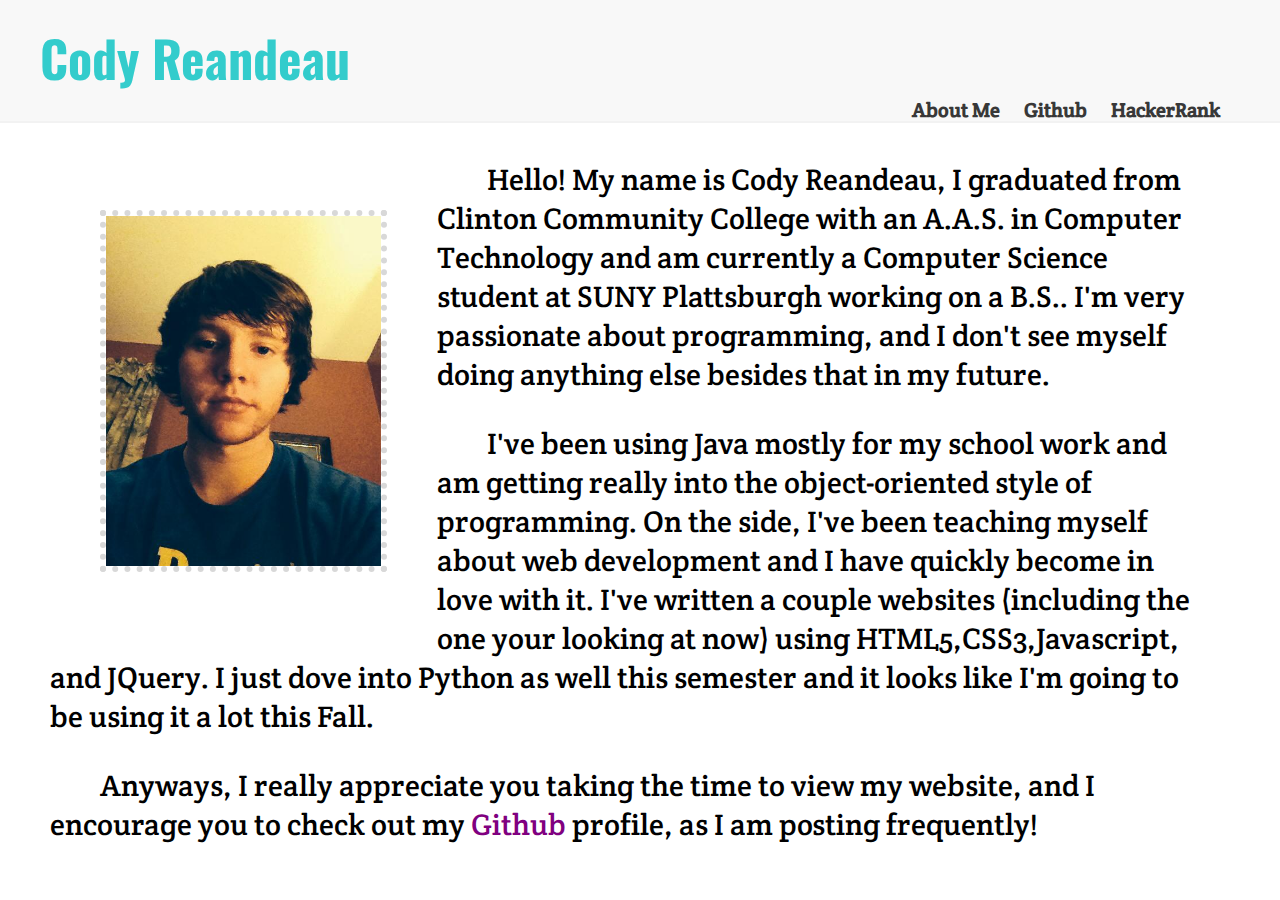
==== index.html @ 642304d6 "Created an htaccess file to hide .html file extensions in url." ====
<!DOCTYPE html>
<html>
<head>
	<link type="text/css" rel="stylesheet" href="MyBlog.css"/>
	<link href='https://fonts.googleapis.com/css?family=Oswald' rel='stylesheet' type='text/css'>
	<link href='https://fonts.googleapis.com/css?family=Crete+Round' rel='stylesheet' type='text/css'>
	<meta name="description" content="Cody's Blog">
	<meta name="keywords" content="blog, thoughts, programming, web, software, developer, development, technology, design">
	<meta name="author" content="Code the Toad">
	<meta name="viewport" content="width=device-width, initial-scale=1.0"/>
	<script src="https://ajax.googleapis.com/ajax/libs/jquery/1.11.1/jquery.min.js"></script>
	<script src="MyWebsite.js"></script>
	<title>Cody Reandeau</title>
</head>
<body>
<div id="nav_wrapper">
<div id="header_wrapper">
	<div id="header">
		<header>
			<h1>Cody Reandeau</h1>
		</header>
	</div>
</div>
	<div id="nav">
			<ul>
				<li><a href="./index"><div>About Me</div></a>
					<ul>
						<li><a href="./index">Bio</a></li>
						<li><a href="./Resume">Resume</a></li>
					</ul>
				</li>
					<li><a href="https://github.com/codyreandeau" target="_blank"><div>Github</div></a></li>
					<li><a href="https://www.hackerrank.com/codyareandeau" target="_blank"><div>HackerRank</div></a></li>
			</ul>
		</div>
	</div>
<div class="container">
<div class="about">
<div>
 	<img src="img/muhface.jpg" alt="Cody"/>
</div>
 	<p>Hello! My name is Cody Reandeau, I graduated from Clinton Community College with an A.A.S. in Computer 
 		Technology and am currently a Computer Science student at SUNY Plattsburgh working on a B.S.. I'm very passionate about programming, and I don't see myself doing anything else besides that in my future.</p>
 		<p>I've been using Java mostly for my school work and am getting really into the object-oriented style of programming. On the side, I've been teaching myself about web 
 		development and I have quickly become in love with it. I've written a couple websites (including the one your looking at now) 
 		using HTML5,CSS3,Javascript, and JQuery. I just dove into Python  as well this semester and it looks like I'm going to
 		be using it a lot this Fall.</p>
 		<p>Anyways, I really appreciate you taking the time to view my website, and I encourage you
 		to check out my <a href="https://github.com/codyreandeau" target="_blank">Github</a> profile, as I am posting frequently! </p> 
</div>
</div>
</body>
</html>
---- MyBlog.css ----
html, body
{
  	left: 0;
    margin: 0;
  	position: relative;
  	max-width: 100%;
}

a {
	color:#383838;
	text-decoration: none;
}

header h1 {
	font-family: 'Oswald';
	font-size:50px;
	margin:0;
	padding-top:20px;
	padding-left: 40px;
	color:#33CCCC;
}

div img {
	margin-bottom: 2px;
	float:left;
	margin:50px;
	height:350px;
	width:275px;
	z-index:0;
	border: 6px dotted  #D8D8D8 ;
}

h2 {
	text-align: center;
	margin:0;
	font-family:'Oswald';
	font-size:60px;
	margin-top:30px;
}

h4 {
	text-align: center;
	margin:0;
	font-family: 'Oswald';
	font-size: 20px;
}

h3 {
	text-decoration: underline;
	font-family:'Oswald';
	font-size: 40px;
	margin:0;
}

hr {
	border: 1px solid black;
}


.resumecontainer li {
	font-size: 20px;
}

.about {
	position:relative;
	float:left;
	height:100%;
	width:90%;
	margin:50px;
	margin-top:0px;
	font-size: 30px;
	font-family: 'Crete Round';
	text-indent: 50px;
}

.about a {
	text-decoration: none;
	color:purple;
}

.about p {
	margin-top:0;
}

.container {
	position:relative;
	top:160px;
	width:100%;
	z-index:0;
	margin: 0 auto;
}

.resumecontainer {
	position: relative;
	top:100px;
	width:75%;
	height:100%;
	z-index:0;
	margin: 0 auto;
}

#header {
	background-color: #F8F8F8;
}

#header_wrapper {
	top:0;
	width:100%;
	height:75px;
	position: fixed;
	z-index: 100;
	transition: top 0.25s;
}

#nav {
	background-color: #F8F8F8;
	padding-right: 40px;
}

#nav_wrapper {
	width: 100%;
	border-bottom: 2px solid #F2F2F2;
	position: fixed;
	margin: 0 auto;
	top:55px;
	margin-right:40px;
	z-index:50;
	background-color:#F8F8F8;
	text-align: left;
	transition: top 0.25s;
}

#nav ul {
	position: relative;
	margin: 10px;
	font-family: 'Crete Round';
	font-size: 20px;
	font-weight: bold;
	list-style-type: none;
	float:right;
	top:22px;
}

#nav_wrapper.shrink {
    top: 32px;
}

#header_wrapper.shrink {
	top:-15px;
}

#nav ul li {
    display: inline-block;
}

#nav ul li a:hover {
	color: #33CCCC;
}

#nav ul li a, visited{
	margin:10px;
	display: block;
	text-decoration: none;
	text-align: left;
}

#nav ul li:hover ul{
	display: block;
}

#nav ul ul {
	display:none;
	position:absolute;
	background-color: #F8F8F8;
	z-index:100;
	padding-left: -25px;
	border: 2px solid #F2F2F2;
	border-top: 0;
	margin-top: 12px;
}
#nav ul ul li {
    display: block;
    width:100px;
    margin-left:-40px;
}

#nav ul ul li:hover {
	background-color: #505050; 
}

#nav ul ul li a:hover {
	color:white; 
}

/* Media Queries */
@media (max-width:600px) {
		#nav ul {
			margin-left:-20px;
			margin-right:-20px;
		}
	}

@media (max-width:400px) {
	#nav ul {
		font-size:17px;
	}
}

@media (max-width:300px) {
	#nav ul {
		font-size:14px;
	}
}

@media (max-width:400px) {
	div img {
		margin-left: 20px;
	}
}

@media (max-width:500px) {
	.about {
		margin-left: 15px;
		font-size: 32px;
	}
}
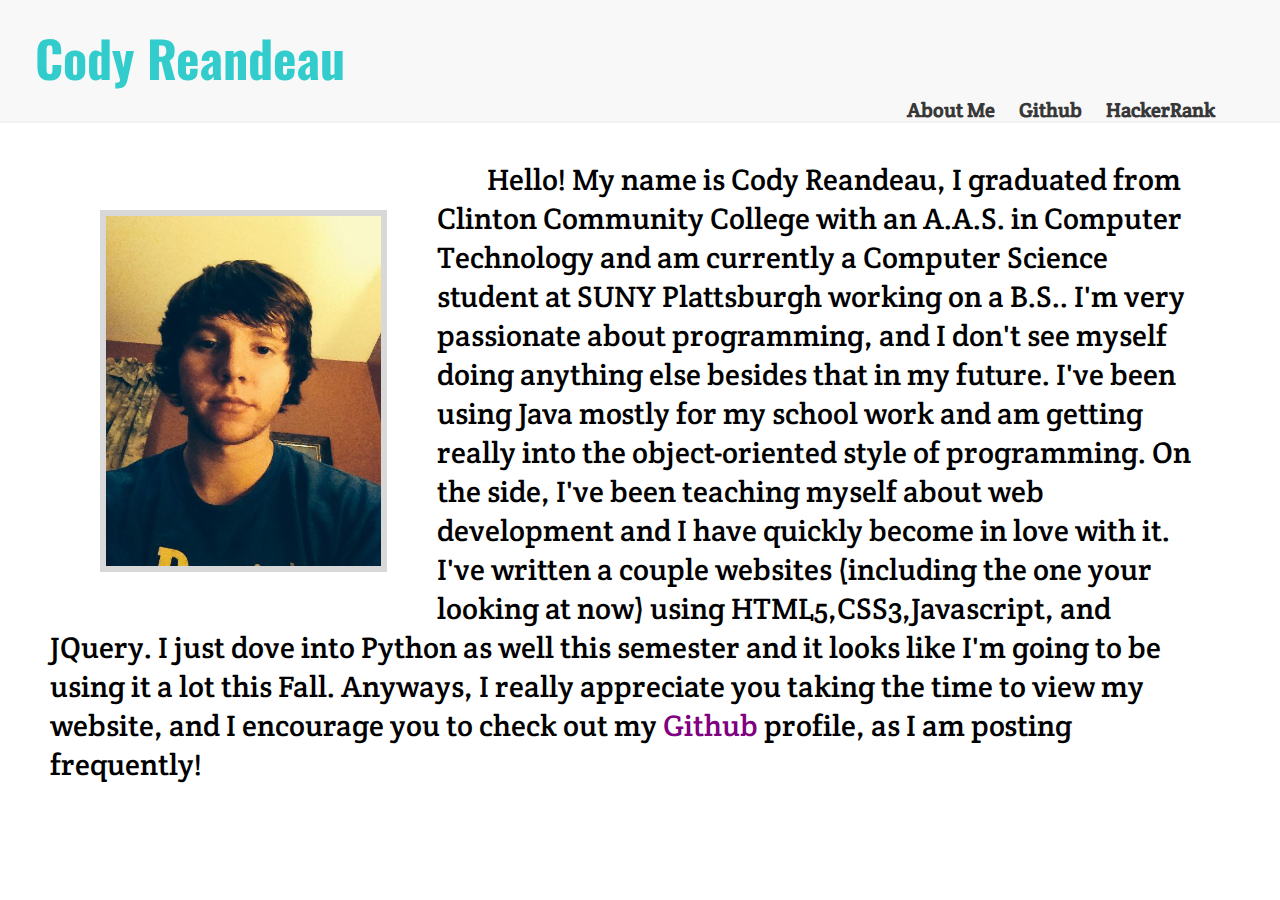
==== commit 21d8446f: "Added meta tags. Also moved the 'Cody Reandeau' header a bit to the left and the nav bar a bit to th" ====
--- a/index.html
+++ b/index.html
@@ -1,12 +1,23 @@
 <!DOCTYPE html>
 <html>
 <head>
+	<meta charset="utf-8"/>
+	<meta http-equiv="X-UA-Compatible" content="IE=edge,chrome=1">
+    <meta name="author" content="Cody Reandeau">
+    <meta name="HandheldFriendly" content="true">
+    <meta name="description" content="Cody Reandeau is Software/Web Developer currently studying at SUNY Plattsburgh">
+    <meta name="description" content="Cody Reandeau's Personal Web Page">
+	<meta name="keywords" content="blog, thoughts, programming, web, software, developer, development, technology, design">
+	<meta name="author" content="Code the Toad">
+    <meta property="og:locale" content="en_US"/>
+    <meta property="og:type" content="website"/>
+    <meta property="og:title" content="Cody Reandeau"/>
+    <meta property="og:description" content="Cody Reandeau is Software/Web Developer currently studying at SUNY Plattsburgh"/>
+    <meta property="og:url" content="http://codyreandeau.com"/>
+    <meta property="og:site_name" content="Cody Reandeau"/>
 	<link type="text/css" rel="stylesheet" href="MyBlog.css"/>
 	<link href='https://fonts.googleapis.com/css?family=Oswald' rel='stylesheet' type='text/css'>
 	<link href='https://fonts.googleapis.com/css?family=Crete+Round' rel='stylesheet' type='text/css'>
-	<meta name="description" content="Cody's Blog">
-	<meta name="keywords" content="blog, thoughts, programming, web, software, developer, development, technology, design">
-	<meta name="author" content="Code the Toad">
 	<meta name="viewport" content="width=device-width, initial-scale=1.0"/>
 	<script src="https://ajax.googleapis.com/ajax/libs/jquery/1.11.1/jquery.min.js"></script>
 	<script src="MyWebsite.js"></script>
@@ -40,12 +51,12 @@
  	<img src="img/muhface.jpg" alt="Cody"/>
 </div>
  	<p>Hello! My name is Cody Reandeau, I graduated from Clinton Community College with an A.A.S. in Computer 
- 		Technology and am currently a Computer Science student at SUNY Plattsburgh working on a B.S.. I'm very passionate about programming, and I don't see myself doing anything else besides that in my future.</p>
- 		<p>I've been using Java mostly for my school work and am getting really into the object-oriented style of programming. On the side, I've been teaching myself about web 
+ 		Technology and am currently a Computer Science student at SUNY Plattsburgh working on a B.S.. I'm very passionate about programming, and I don't see myself doing anything else besides that in my future.
+ 		I've been using Java mostly for my school work and am getting really into the object-oriented style of programming. On the side, I've been teaching myself about web 
  		development and I have quickly become in love with it. I've written a couple websites (including the one your looking at now) 
  		using HTML5,CSS3,Javascript, and JQuery. I just dove into Python  as well this semester and it looks like I'm going to
- 		be using it a lot this Fall.</p>
- 		<p>Anyways, I really appreciate you taking the time to view my website, and I encourage you
+ 		be using it a lot this Fall.
+ 		Anyways, I really appreciate you taking the time to view my website, and I encourage you
  		to check out my <a href="https://github.com/codyreandeau" target="_blank">Github</a> profile, as I am posting frequently! </p> 
 </div>
 </div>
--- a/MyBlog.css
+++ b/MyBlog.css
@@ -16,7 +16,7 @@
 	font-size:50px;
 	margin:0;
 	padding-top:20px;
-	padding-left: 40px;
+	padding-left: 35px;
 	color:#33CCCC;
 }
 
@@ -27,7 +27,7 @@
 	height:350px;
 	width:275px;
 	z-index:0;
-	border: 6px dotted  #D8D8D8 ;
+	border: 6px solid  #D8D8D8 ;
 }
 
 h2 {
@@ -114,7 +114,7 @@
 
 #nav {
 	background-color: #F8F8F8;
-	padding-right: 40px;
+	padding-right: 45px;
 }
 
 #nav_wrapper {
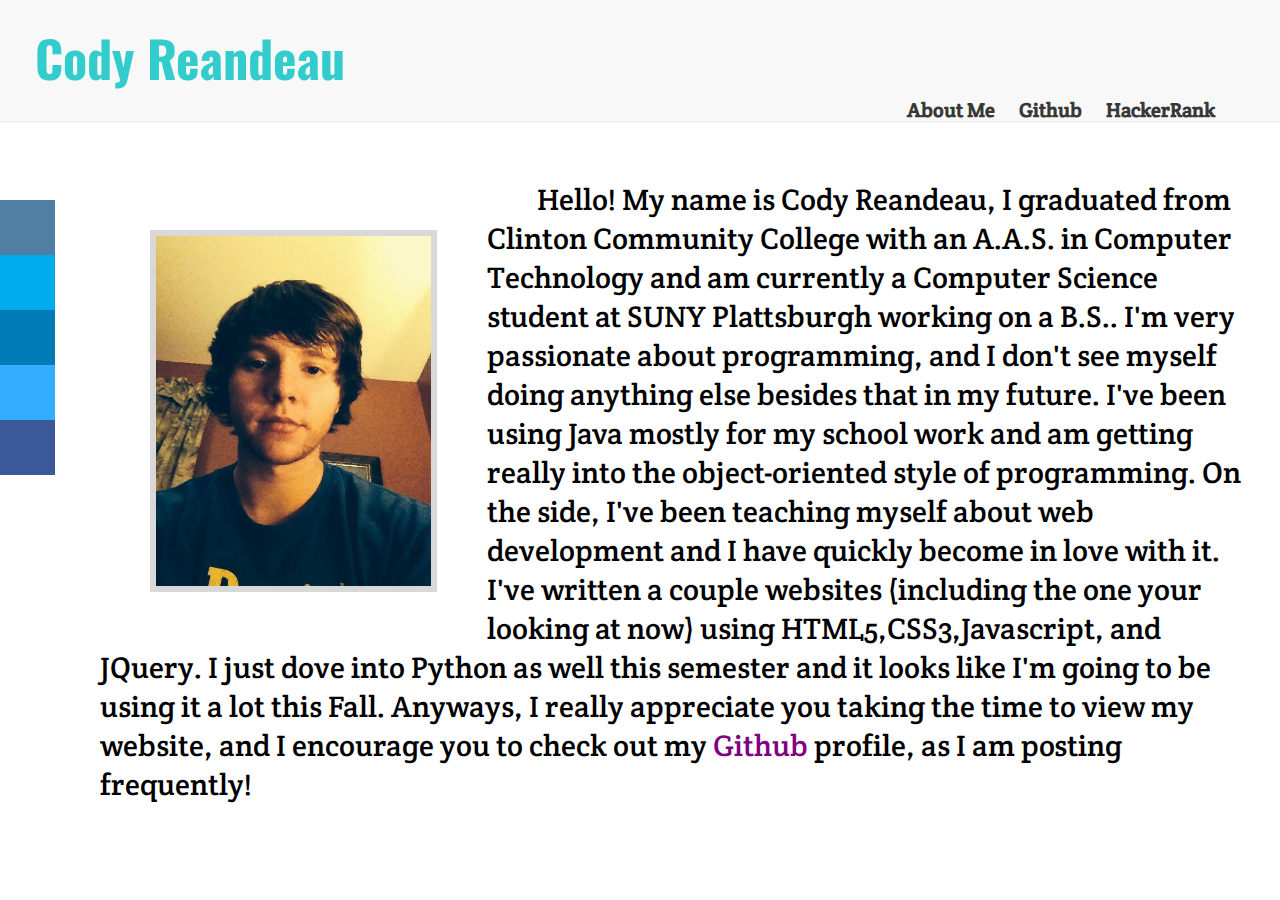
==== commit fae340d1: "Created a social media navigation bar." ====
--- a/index.html
+++ b/index.html
@@ -5,7 +5,7 @@
 	<meta http-equiv="X-UA-Compatible" content="IE=edge,chrome=1">
     <meta name="author" content="Cody Reandeau">
     <meta name="HandheldFriendly" content="true">
-    <meta name="description" content="Cody Reandeau is Software/Web Developer currently studying at SUNY Plattsburgh">
+    <meta name="description" content="Cody Reandeau is a Software/Web Developer currently studying at SUNY Plattsburgh">
     <meta name="description" content="Cody Reandeau's Personal Web Page">
 	<meta name="keywords" content="blog, thoughts, programming, web, software, developer, development, technology, design">
 	<meta name="author" content="Code the Toad">
@@ -45,6 +45,15 @@
 			</ul>
 		</div>
 	</div>
+<aside id="socialmedia">
+    <ul>
+    	<li><a href="https://github.com/codyreandeau" class="entypo-github" target="_blank"><span>Github</span></a></li>
+        <li><a href="https://www.hackerrank.com/codyareandeau" class="fontawesome-sitemap" target="_blank"><span>HackerRank</span></a></li>
+        <li><a href="https://www.linkedin.com/in/cody-reandeau-831038115" class="entypo-linkedin" target="_blank"><span>LinkedIn</span></a></li>
+        <li><a href="https://www.codecademy.com/scriptSurfer86103" class="zocial-html5" target="_blank"><span>Codecademy</span></a></li>
+        <li><a href="https://www.facebook.com/cody.reandeau.5" class="entypo-facebook" target="_blank"><span>Facebook</span></a></li>
+    </ul>
+</aside>
 <div class="container">
 <div class="about">
 <div>
--- a/MyBlog.css
+++ b/MyBlog.css
@@ -1,3 +1,7 @@
+@import url(http://weloveiconfonts.com/api/?family=entypo);
+@import url(http://weloveiconfonts.com/api/?family=fontawesome);
+@import url(http://weloveiconfonts.com/api/?family=zocial);
+
 html, body
 {
   	left: 0;
@@ -26,7 +30,6 @@
 	margin:50px;
 	height:350px;
 	width:275px;
-	z-index:0;
 	border: 6px solid  #D8D8D8 ;
 }
 
@@ -56,6 +59,85 @@
 	border: 1px solid black;
 }
 
+/* entypo */
+[class*="entypo-"]:before {
+   font-family: "entypo", sans-serif;
+}
+
+/* fontawesome */
+[class*="fontawesome-"]:before {
+  font-family: 'FontAwesome', sans-serif;
+}
+
+/* zocial */
+[class*="zocial-"]:before {
+  font-family: 'zocial', sans-serif;
+}
+
+.container {
+   margin: 0 auto;
+   padding: 20px 50px;
+   z-index:10;
+}
+
+#socialmedia {
+   left: 0;
+   position: fixed;
+   top: 200px;
+   z-index:50;
+}
+
+#socialmedia ul {
+   list-style: none;
+   margin: 0;
+   padding: 0;
+   top:20px;
+}
+
+#socialmedia a {
+   background: #333;
+   color: #fff;
+   display: block;
+   width: 55px;
+   height: 55px;
+   font: 25px;
+   font-family:'Oswald';
+   line-height: 35px;
+   position: relative;
+   text-align: center;
+ }
+
+#socialmedia a span {
+   line-height: 55px;
+   left: -120px;
+   position: absolute;
+   text-align:center;
+   width:90px;
+}
+
+#socialmedia a:hover span {
+   left: 100%;
+}
+
+#socialmedia a[class*="facebook"],
+#socialmedia a[class*="facebook"]:hover,
+#socialmedia a[class*="facebook"] span { background: #3b5998; z-index:10;}
+
+#socialmedia a[class*="sitemap"],
+#socialmedia a[class*="sitemap"]:hover,
+#socialmedia a[class*="sitemap"] span { background: #00aced; }
+
+#socialmedia a[class*="linkedin"],
+#socialmedia a[class*="linkedin"]:hover,
+#socialmedia a[class*="linkedin"] span { background: #007bb6; }  
+
+#socialmedia a[class*="github"],
+#socialmedia a[class*="github"]:hover,
+#socialmedia a[class*="github"] span { background: #517fa4; }  
+
+#socialmedia a[class*="html5"],
+#socialmedia a[class*="html5"]:hover,
+#socialmedia a[class*="html5"] span { background: #33adff; }  
 
 .resumecontainer li {
 	font-size: 20px;
@@ -86,7 +168,6 @@
 	position:relative;
 	top:160px;
 	width:100%;
-	z-index:0;
 	margin: 0 auto;
 }
 
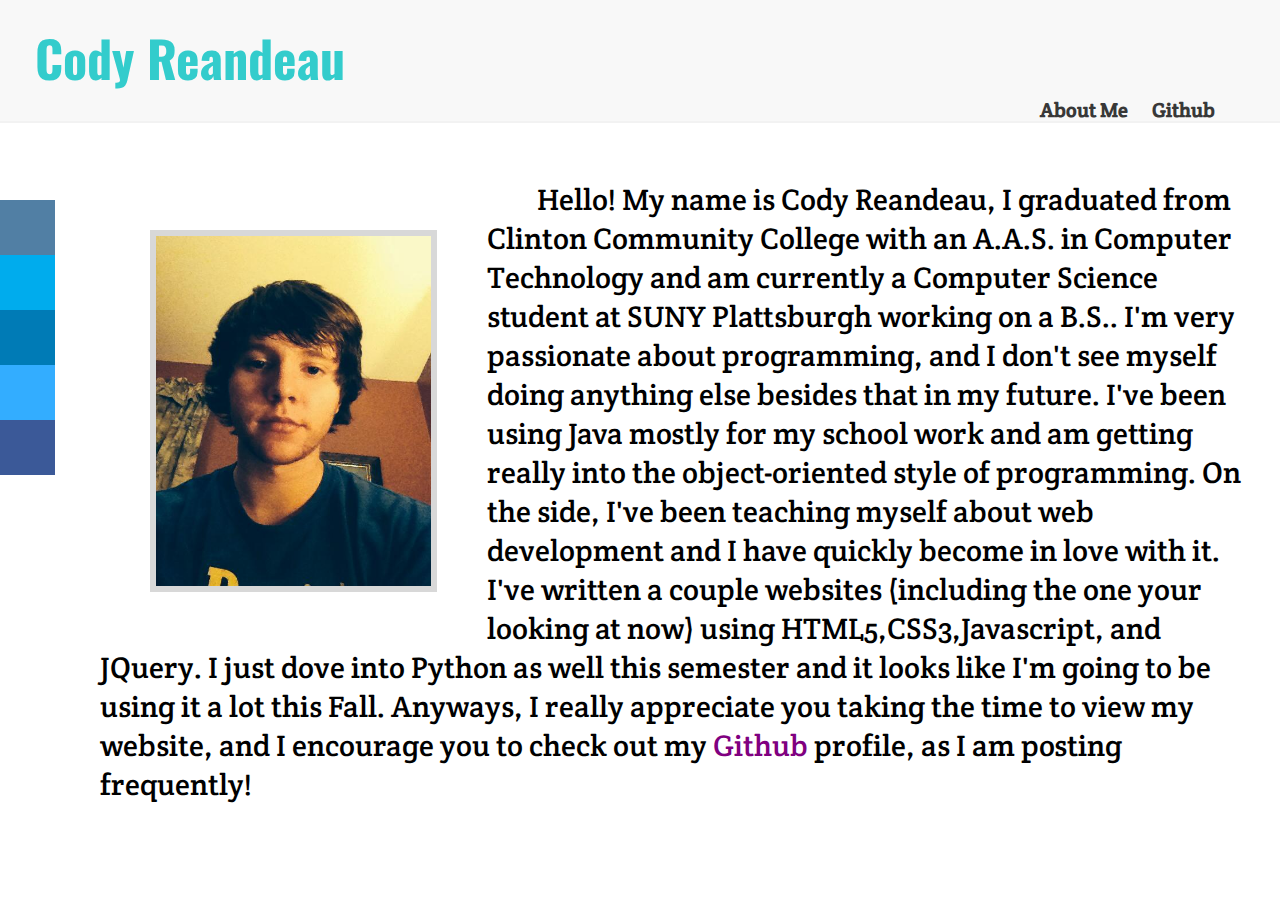
==== commit 9b387259: "Deleted the hackerrank menu item from the navbar, it is now in the social media bar" ====
--- a/index.html
+++ b/index.html
@@ -41,7 +41,6 @@
 					</ul>
 				</li>
 					<li><a href="https://github.com/codyreandeau" target="_blank"><div>Github</div></a></li>
-					<li><a href="https://www.hackerrank.com/codyareandeau" target="_blank"><div>HackerRank</div></a></li>
 			</ul>
 		</div>
 	</div>
--- a/MyBlog.css
+++ b/MyBlog.css
@@ -15,7 +15,7 @@
 	text-decoration: none;
 }
 
-header h1 {
+header h1{
 	font-family: 'Oswald';
 	font-size:50px;
 	margin:0;
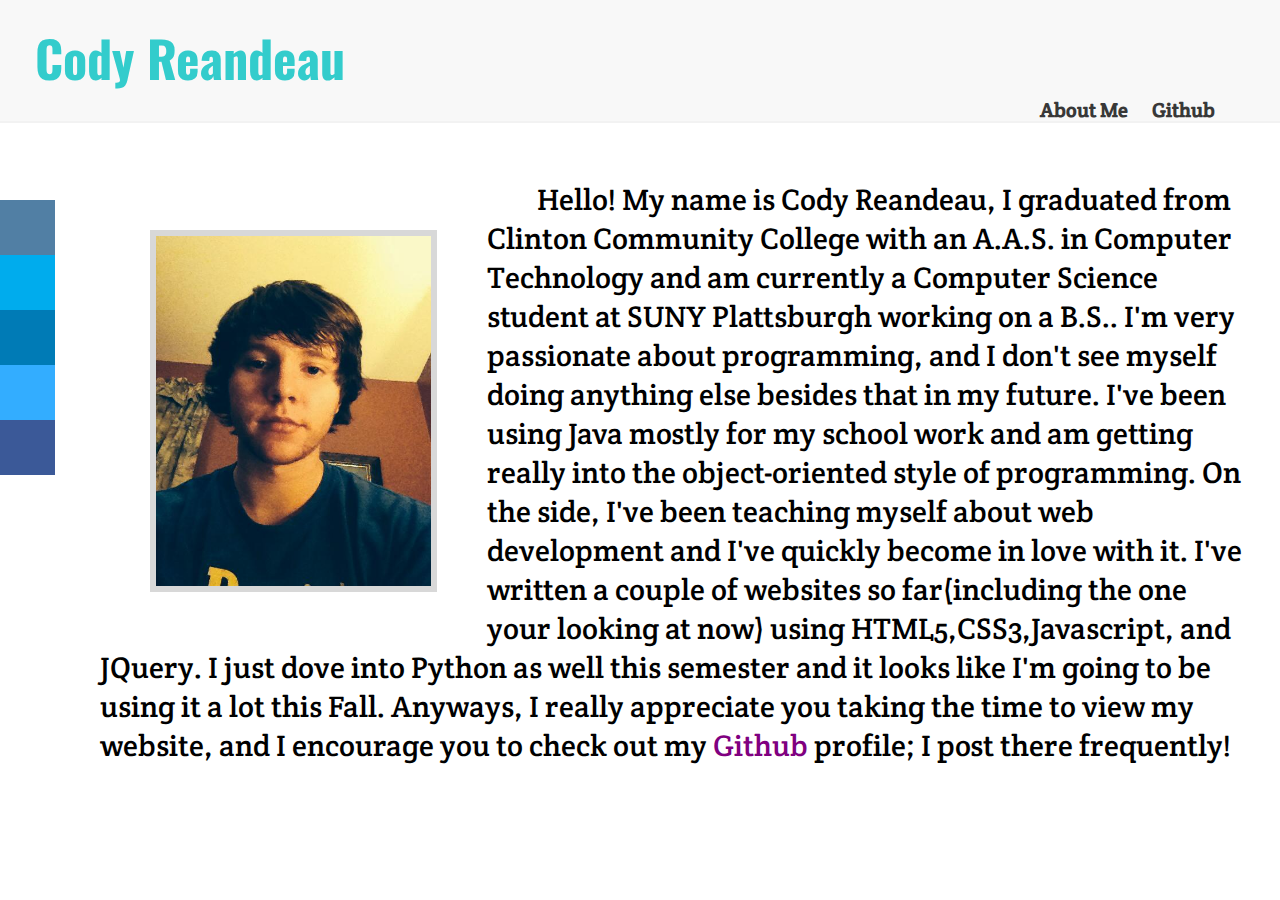
==== commit 78c87535: "Added an icon in the browser tab. Also made minor changes to my bio." ====
--- a/index.html
+++ b/index.html
@@ -18,6 +18,7 @@
 	<link type="text/css" rel="stylesheet" href="MyBlog.css"/>
 	<link href='https://fonts.googleapis.com/css?family=Oswald' rel='stylesheet' type='text/css'>
 	<link href='https://fonts.googleapis.com/css?family=Crete+Round' rel='stylesheet' type='text/css'>
+	<link rel="shortcut icon" href="img/icon.png" type="image/png">
 	<meta name="viewport" content="width=device-width, initial-scale=1.0"/>
 	<script src="https://ajax.googleapis.com/ajax/libs/jquery/1.11.1/jquery.min.js"></script>
 	<script src="MyWebsite.js"></script>
@@ -61,11 +62,11 @@
  	<p>Hello! My name is Cody Reandeau, I graduated from Clinton Community College with an A.A.S. in Computer 
  		Technology and am currently a Computer Science student at SUNY Plattsburgh working on a B.S.. I'm very passionate about programming, and I don't see myself doing anything else besides that in my future.
  		I've been using Java mostly for my school work and am getting really into the object-oriented style of programming. On the side, I've been teaching myself about web 
- 		development and I have quickly become in love with it. I've written a couple websites (including the one your looking at now) 
+ 		development and I've quickly become in love with it. I've written a couple of websites so far(including the one your looking at now) 
  		using HTML5,CSS3,Javascript, and JQuery. I just dove into Python  as well this semester and it looks like I'm going to
  		be using it a lot this Fall.
  		Anyways, I really appreciate you taking the time to view my website, and I encourage you
- 		to check out my <a href="https://github.com/codyreandeau" target="_blank">Github</a> profile, as I am posting frequently! </p> 
+ 		to check out my <a href="https://github.com/codyreandeau" target="_blank">Github</a> profile; I post there frequently!</p> 
 </div>
 </div>
 </body>
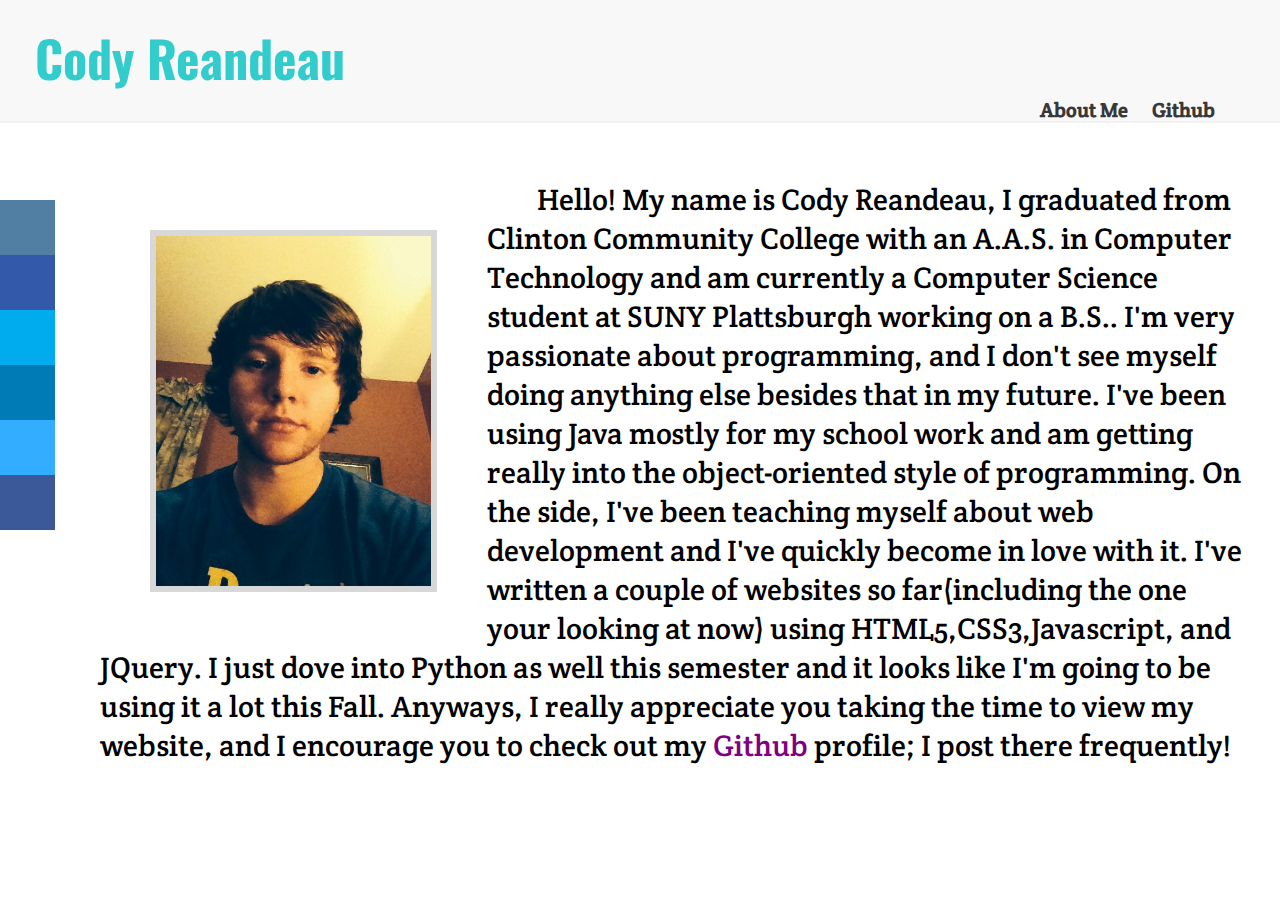
==== commit f0f258cf: "Added a link to my FreeCodeCamp account in social media nav bar. Imported fontawesome-fire for the l" ====
--- a/index.html
+++ b/index.html
@@ -6,9 +6,7 @@
     <meta name="author" content="Cody Reandeau">
     <meta name="HandheldFriendly" content="true">
     <meta name="description" content="Cody Reandeau is a Software/Web Developer currently studying at SUNY Plattsburgh">
-    <meta name="description" content="Cody Reandeau's Personal Web Page">
 	<meta name="keywords" content="blog, thoughts, programming, web, software, developer, development, technology, design">
-	<meta name="author" content="Code the Toad">
     <meta property="og:locale" content="en_US"/>
     <meta property="og:type" content="website"/>
     <meta property="og:title" content="Cody Reandeau"/>
@@ -48,6 +46,7 @@
 <aside id="socialmedia">
     <ul>
     	<li><a href="https://github.com/codyreandeau" class="entypo-github" target="_blank"><span>Github</span></a></li>
+    	<li><a href="https://www.freecodecamp.com/codyreandeau" class="fontawesome-fire" target="_blank"><span>FreeCodeCamp</span></a></li>
         <li><a href="https://www.hackerrank.com/codyareandeau" class="fontawesome-sitemap" target="_blank"><span>HackerRank</span></a></li>
         <li><a href="https://www.linkedin.com/in/cody-reandeau-831038115" class="entypo-linkedin" target="_blank"><span>LinkedIn</span></a></li>
         <li><a href="https://www.codecademy.com/scriptSurfer86103" class="zocial-html5" target="_blank"><span>Codecademy</span></a></li>
--- a/MyBlog.css
+++ b/MyBlog.css
@@ -1,6 +1,7 @@
 @import url(http://weloveiconfonts.com/api/?family=entypo);
 @import url(http://weloveiconfonts.com/api/?family=fontawesome);
 @import url(http://weloveiconfonts.com/api/?family=zocial);
+
 
 html, body
 {
@@ -62,16 +63,19 @@
 /* entypo */
 [class*="entypo-"]:before {
    font-family: "entypo", sans-serif;
+   font-size: 22px;
 }
 
 /* fontawesome */
 [class*="fontawesome-"]:before {
   font-family: 'FontAwesome', sans-serif;
+  font-size: 22px;
 }
 
 /* zocial */
 [class*="zocial-"]:before {
   font-family: 'zocial', sans-serif;
+  font-size: 22px;
 }
 
 .container {
@@ -85,7 +89,7 @@
    position: fixed;
    top: 200px;
    z-index:50;
-}
+ }
 
 #socialmedia ul {
    list-style: none;
@@ -100,7 +104,6 @@
    display: block;
    width: 55px;
    height: 55px;
-   font: 25px;
    font-family:'Oswald';
    line-height: 35px;
    position: relative;
@@ -137,7 +140,12 @@
 
 #socialmedia a[class*="html5"],
 #socialmedia a[class*="html5"]:hover,
-#socialmedia a[class*="html5"] span { background: #33adff; }  
+#socialmedia a[class*="html5"] span { background: #33adff; } 
+
+#socialmedia a[class*="fire"],
+#socialmedia a[class*="fire"]:hover,
+#socialmedia a[class*="fire"] span { background: #335aaa; } 
+
 
 .resumecontainer li {
 	font-size: 20px;
@@ -191,11 +199,6 @@
 	position: fixed;
 	z-index: 100;
 	transition: top 0.25s;
-}
-
-#nav {
-	background-color: #F8F8F8;
-	padding-right: 45px;
 }
 
 #nav_wrapper {
@@ -211,6 +214,11 @@
 	transition: top 0.25s;
 }
 
+#nav {
+	background-color: #F8F8F8;
+	padding-right: 45px;
+}
+
 #nav ul {
 	position: relative;
 	margin: 10px;
@@ -222,14 +230,6 @@
 	top:22px;
 }
 
-#nav_wrapper.shrink {
-    top: 32px;
-}
-
-#header_wrapper.shrink {
-	top:-15px;
-}
-
 #nav ul li {
     display: inline-block;
 }
@@ -273,6 +273,26 @@
 	color:white; 
 }
 
+#nav ul li:hover > ul {
+    -webkit-animation: fadein 2s; /* Safari and Chrome */
+    -moz-animation: fadein 2s; /* Firefox */
+    -ms-animation: fadein 2s; /* Internet Explorer */
+    -o-animation: fadein 2s; /* Opera */
+}
+
+@keyframes fadein {
+    from { opacity: 0; }
+    to   { opacity: 1; }
+}
+
+#nav_wrapper.shrink {
+    top: 32px;
+}
+
+#header_wrapper.shrink {
+	top:-15px;
+}
+
 /* Media Queries */
 @media (max-width:600px) {
 		#nav ul {
@@ -304,4 +324,35 @@
 		margin-left: 15px;
 		font-size: 32px;
 	}
+}
+
+@media (max-width:500px) {
+	#socialmedia {
+		visibility: hidden;
+
+	}
+}
+
+@media (max-width:500px){
+	.about {
+		text-align:center;
+	}
+}
+
+@media (max-width:500px){
+	.container {
+		left:-10px;
+	}
+}
+
+@media (max-width:500px){
+	.container {
+		left:-50px;
+	}
+}
+
+@media (max-width:500px){
+	#nav {
+		padding-right:35%;
+	}
 }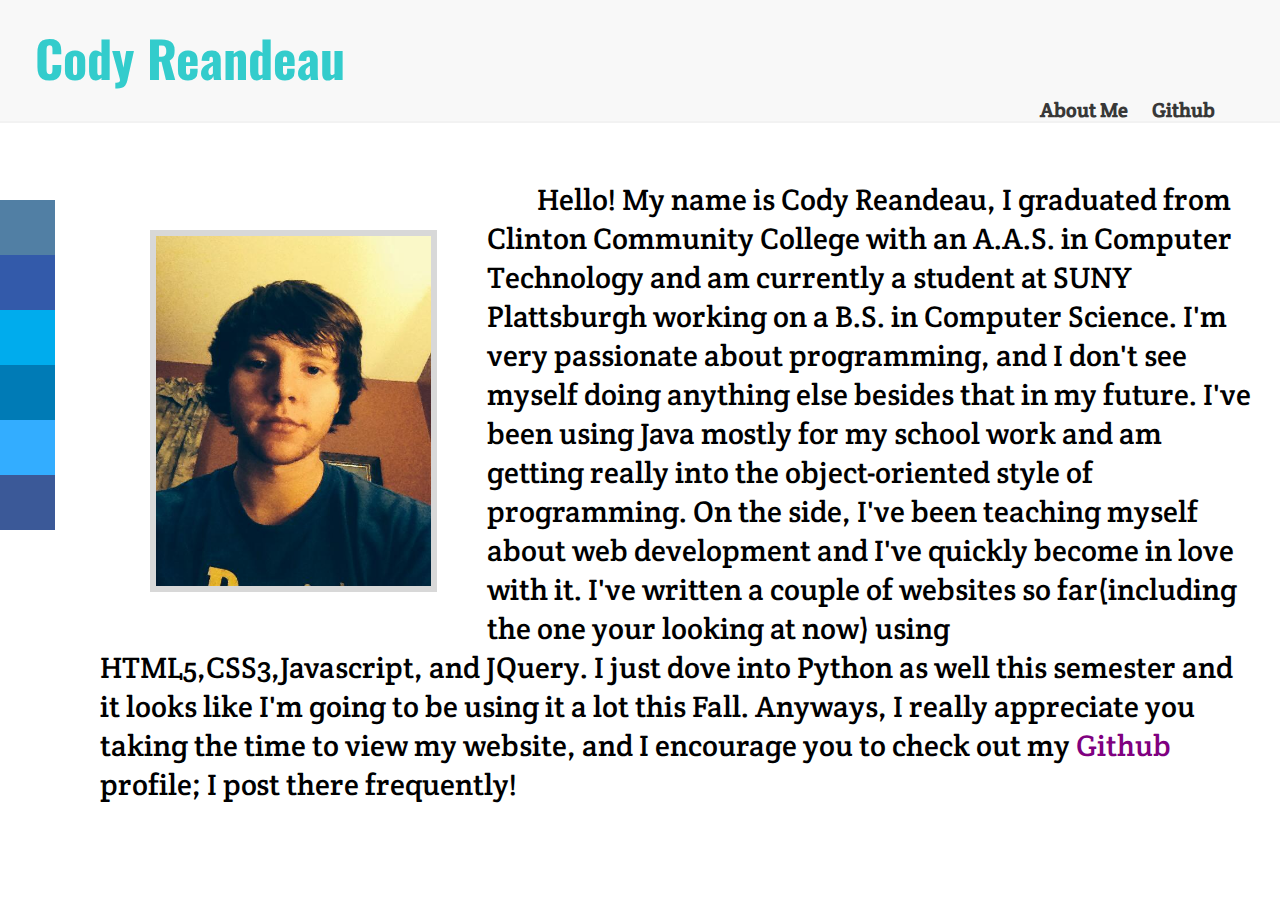
==== commit 287c83e8: "hid the x-axis scroll-bar. Made minor adjustments to bio." ====
--- a/index.html
+++ b/index.html
@@ -59,7 +59,7 @@
  	<img src="img/muhface.jpg" alt="Cody"/>
 </div>
  	<p>Hello! My name is Cody Reandeau, I graduated from Clinton Community College with an A.A.S. in Computer 
- 		Technology and am currently a Computer Science student at SUNY Plattsburgh working on a B.S.. I'm very passionate about programming, and I don't see myself doing anything else besides that in my future.
+ 		Technology and am currently a student at SUNY Plattsburgh working on a B.S. in Computer Science. I'm very passionate about programming, and I don't see myself doing anything else besides that in my future.
  		I've been using Java mostly for my school work and am getting really into the object-oriented style of programming. On the side, I've been teaching myself about web 
  		development and I've quickly become in love with it. I've written a couple of websites so far(including the one your looking at now) 
  		using HTML5,CSS3,Javascript, and JQuery. I just dove into Python  as well this semester and it looks like I'm going to
--- a/MyBlog.css
+++ b/MyBlog.css
@@ -2,8 +2,11 @@
 @import url(http://weloveiconfonts.com/api/?family=fontawesome);
 @import url(http://weloveiconfonts.com/api/?family=zocial);
 
-
-html, body
+html{
+	overflow-x:hidden;
+}
+
+body
 {
   	left: 0;
     margin: 0;
@@ -120,6 +123,7 @@
 
 #socialmedia a:hover span {
    left: 100%;
+   font-size:14px;
 }
 
 #socialmedia a[class*="facebook"],
@@ -274,10 +278,10 @@
 }
 
 #nav ul li:hover > ul {
-    -webkit-animation: fadein 2s; /* Safari and Chrome */
-    -moz-animation: fadein 2s; /* Firefox */
-    -ms-animation: fadein 2s; /* Internet Explorer */
-    -o-animation: fadein 2s; /* Opera */
+    -webkit-animation: fadein 1s; /* Safari and Chrome */
+    -moz-animation: fadein 1s; /* Firefox */
+    -ms-animation: fadein 1s; /* Internet Explorer */
+    -o-animation: fadein 1s; /* Opera */
 }
 
 @keyframes fadein {
